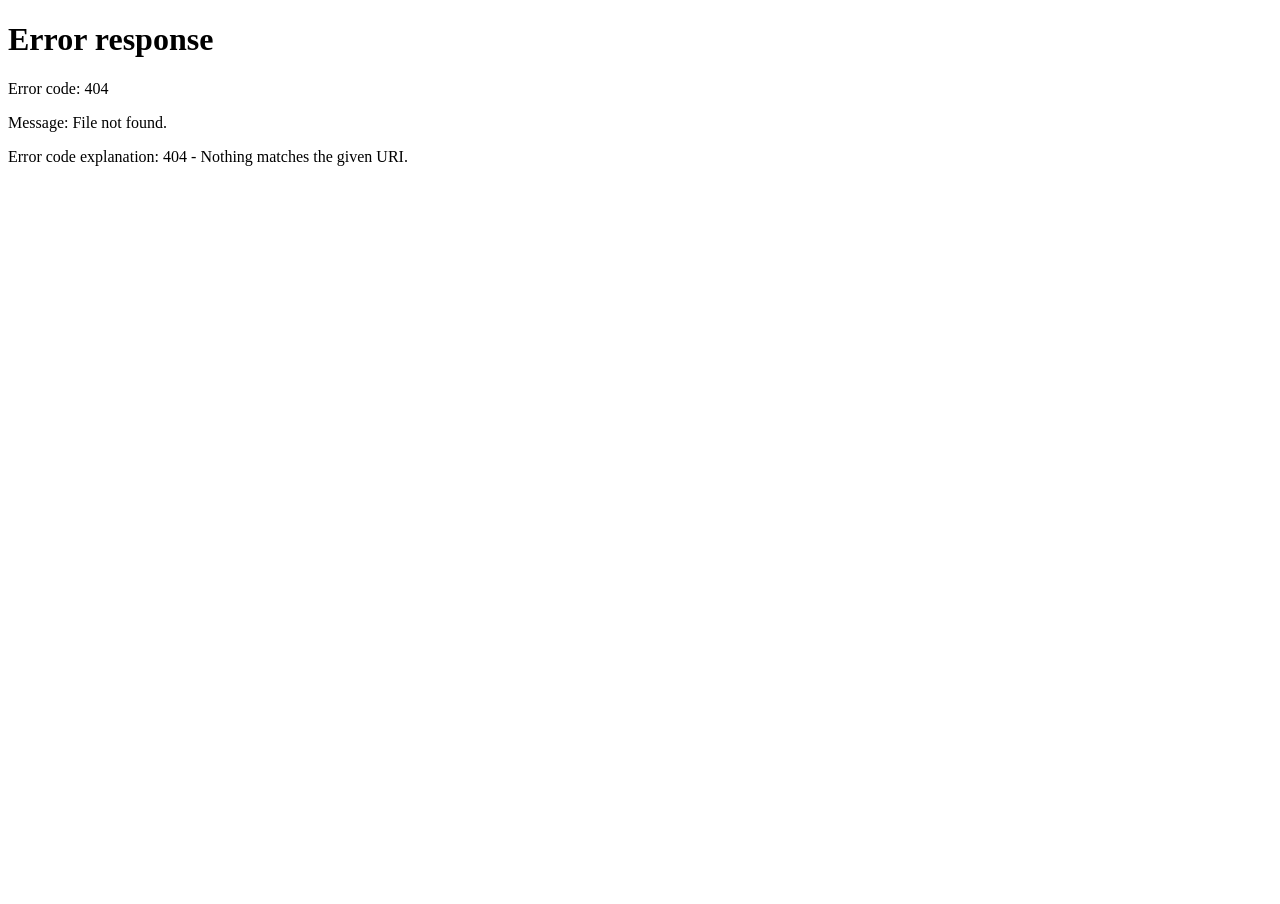
==== static/index.html @ 2e6605db "init" ====
<!DOCTYPE html>
<html lang="en">
  <head>
    <meta charset="UTF-8" />
    <title>Poker Game</title>
    <style>
      body,
      html,
      iframe {
        width: 100%;
        height: 100%;
        margin: 0;
        padding: 0;
        border: none;
        overflow: hidden;
      }
    </style>
    <script>
      // Global WebSocket connection
      const wsProtocol =
        window.location.protocol === "https:" ? "wss://" : "ws://";
      const wsAddr = wsProtocol + window.location.hostname + ":1112/connect";
      const socket = new WebSocket(wsAddr);
      console.log("client connected to server");

      // Handle navigation between pages
      function navigate(page) {
        document.getElementById("gameFrame").src = `/${page}`;
      }

      // Forward messages to current frame
      socket.onmessage = (event) => {
        const frame = document.getElementById("gameFrame");
        if (frame && frame.contentWindow) {
          frame.contentWindow.postMessage(
            {
              type: "websocket",
              data: event.data,
            },
            "*"
          );
        }
      };

      // Listen for messages from iframe
      window.addEventListener("message", (event) => {
        if (event.data.type === "sendWebSocket") {
          if (socket && socket.readyState === WebSocket.OPEN) {
            socket.send(event.data.data);
          } else {
            console.error("WebSocket is not open");
          }
        }
      });

      // Detect when user is leaving the page
      window.addEventListener("beforeunload", function () {
        if (socket && socket.readyState === WebSocket.OPEN) {
          // Send a disconnect message to the server
          socket.send(JSON.stringify({ action: "Disconnect" }));
        }
      });

      // Initialize to login page
      window.onload = function () {
        navigate("login");
      };
    </script>
  </head>
  <body>
    <iframe id="gameFrame" src="" allowfullscreen="true"></iframe>
  </body>
</html>
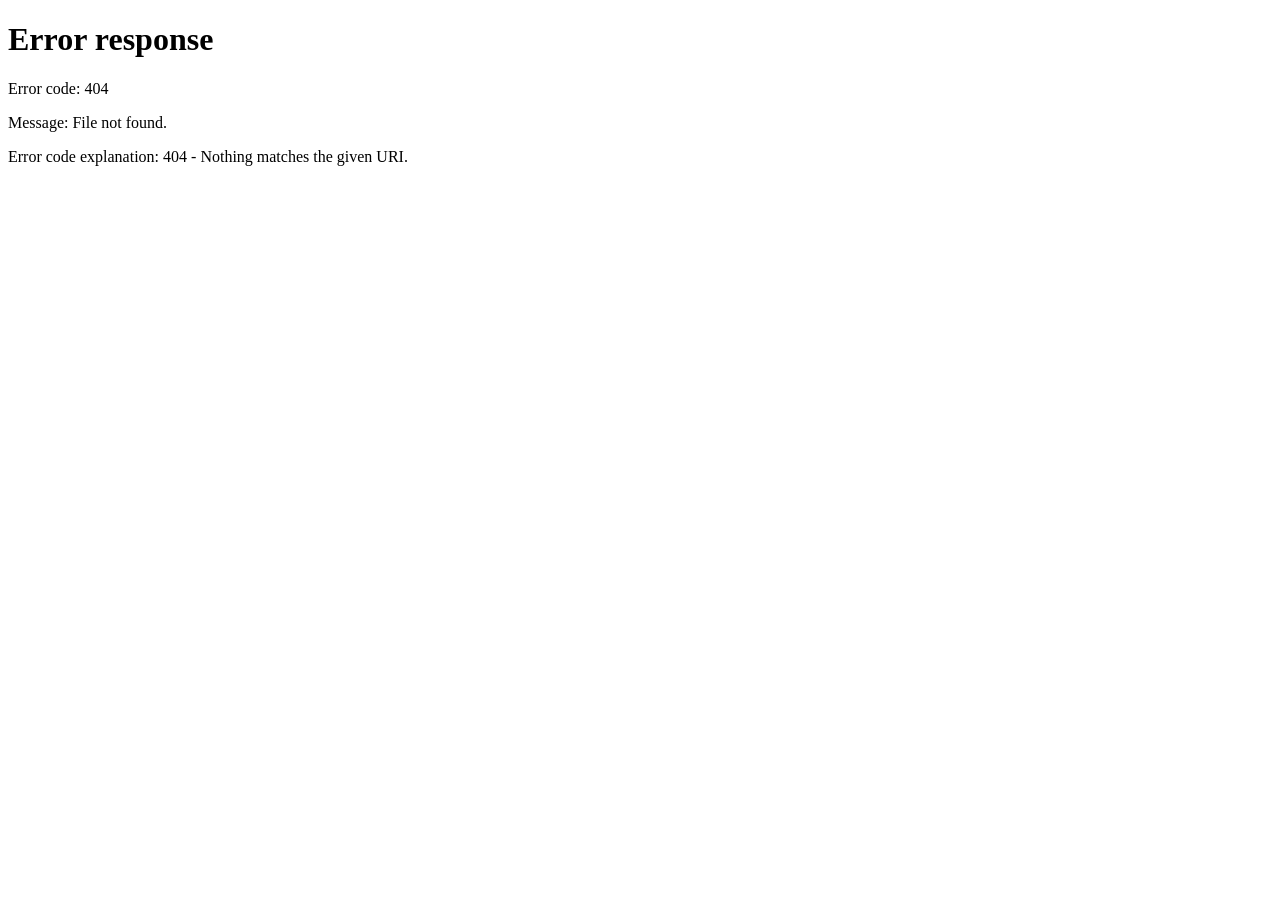
==== commit d89cc08a: "independent web pages, not iframes" ====
--- a/static/index.html
+++ b/static/index.html
@@ -1,73 +1,27 @@
 <!DOCTYPE html>
-<html lang="en">
+<html>
   <head>
     <meta charset="UTF-8" />
-    <title>Poker Game</title>
-    <style>
-      body,
-      html,
-      iframe {
-        width: 100%;
-        height: 100%;
-        margin: 0;
-        padding: 0;
-        border: none;
-        overflow: hidden;
-      }
-    </style>
+    <title>Virtual Tour Editor</title>
     <script>
-      // Global WebSocket connection
-      const wsProtocol =
-        window.location.protocol === "https:" ? "wss://" : "ws://";
-      const wsAddr = wsProtocol + window.location.hostname + ":1112/connect";
-      const socket = new WebSocket(wsAddr);
-      console.log("client connected to server");
-
-      // Handle navigation between pages
-      function navigate(page) {
-        document.getElementById("gameFrame").src = `/${page}`;
-      }
-
-      // Forward messages to current frame
-      socket.onmessage = (event) => {
-        const frame = document.getElementById("gameFrame");
-        if (frame && frame.contentWindow) {
-          frame.contentWindow.postMessage(
-            {
-              type: "websocket",
-              data: event.data,
-            },
-            "*"
-          );
+      // Redirect to appropriate page based on session
+      (function() {
+        const hasSession = localStorage.getItem('sessionToken') && localStorage.getItem('currentPlayerName');
+        const savedPage = localStorage.getItem('sessionPage');
+        
+        if (hasSession && savedPage && ['homepage', 'editor'].includes(savedPage)) {
+          window.location.href = `/${savedPage}`;
+        } else if (hasSession) {
+          window.location.href = '/homepage';
+        } else {
+          window.location.href = '/login';
         }
-      };
-
-      // Listen for messages from iframe
-      window.addEventListener("message", (event) => {
-        if (event.data.type === "sendWebSocket") {
-          if (socket && socket.readyState === WebSocket.OPEN) {
-            socket.send(event.data.data);
-          } else {
-            console.error("WebSocket is not open");
-          }
-        }
-      });
-
-      // Detect when user is leaving the page
-      window.addEventListener("beforeunload", function () {
-        if (socket && socket.readyState === WebSocket.OPEN) {
-          // Send a disconnect message to the server
-          socket.send(JSON.stringify({ action: "Disconnect" }));
-        }
-      });
-
-      // Initialize to login page
-      window.onload = function () {
-        navigate("login");
-      };
+      })();
     </script>
   </head>
   <body>
-    <iframe id="gameFrame" src="" allowfullscreen="true"></iframe>
+    <div style="text-align: center; margin-top: 50px; font-family: Arial, sans-serif;">
+      <p>Redirecting...</p>
+    </div>
   </body>
 </html>
